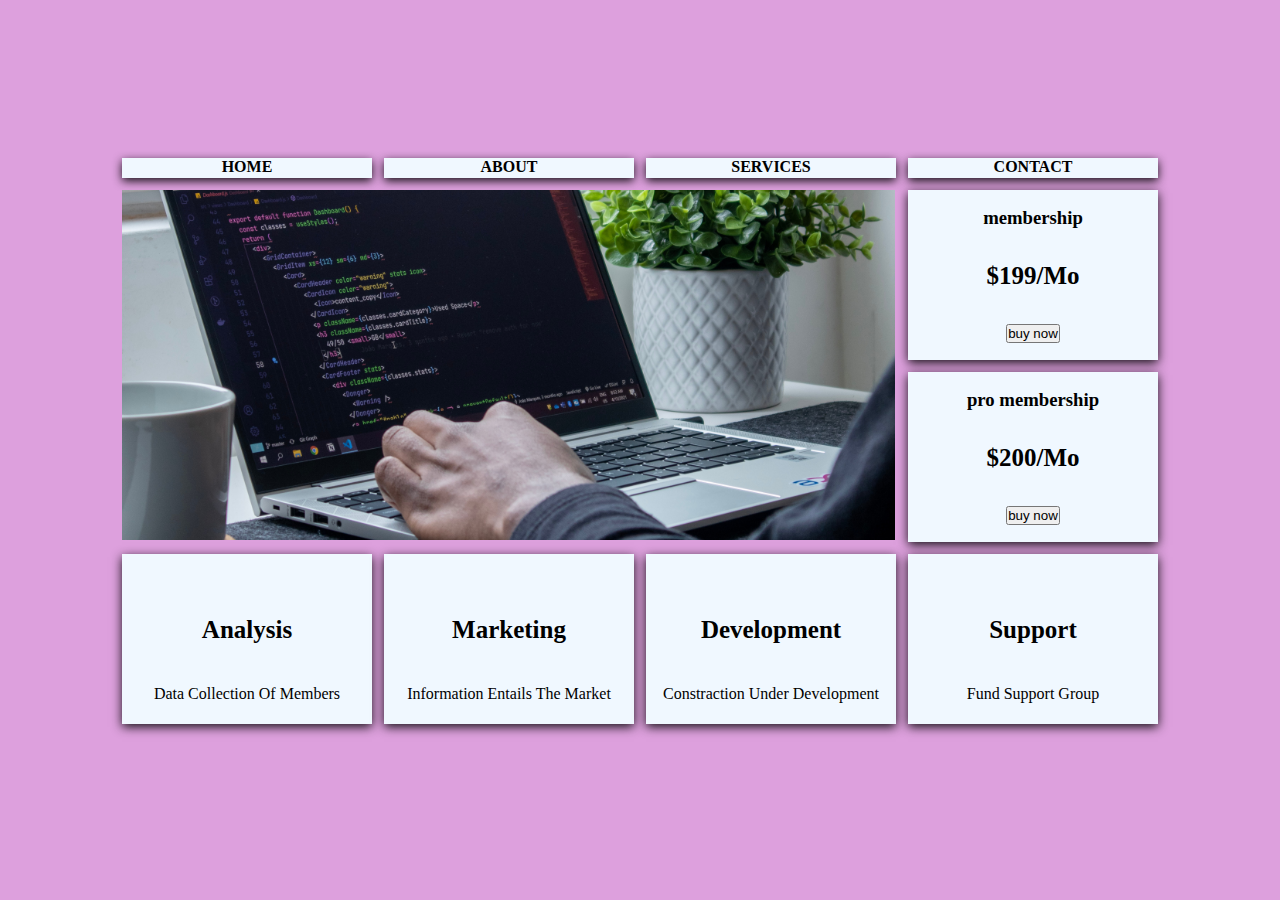
==== test2/task2.html @ 46fad882 "finished html and css styling" ====
<!DOCTYPE html>
<html lang="en">
<head>
    <meta charset="UTF-8">
    <meta http-equiv="X-UA-Compatible" content="IE=edge">
    <meta name="viewport" content="width=device-width, initial-scale=1.0">
    <link rel="stylesheet" href="task2.css" />
    <link rel="stylesheet" href="https://cdnjs.cloudflare.com/ajax/libs/font-awesome/6.2.0/css/all.min.css"
        integrity="sha512-xh6O/CkQoPOWDdYTDqeRdPCVd1SpvCA9XXcUnZS2FmJNp1coAFzvtCN9BmamE+4aHK8yyUHUSCcJHgXloTyT2A=="
        crossorigin="anonymous" referrerpolicy="no-referrer" />
    <title>Document</title>
</head>
<body>
    <div class="main">
        <div class="container">
            <div class="b1 link">
                <a href="#">home</a>
            </div>
            <div class="b2 link">
                <a href="#">about</a>
            </div>
            <div class="b3 link">
                <a href="#">services</a>
            </div>
            <div class="b4 link">
                <a href="#">contact</a>
            </div>
            <div class="b5 ">
                <img src="./nubelson-fernandes-UcYBL5V0xWQ-unsplash.jpeg"  alt="" />
            </div>
            <div class="b6 box">
                <h3>membership</h3>
                <p>$199/mo</p>
                <button>buy now</button>
            </div>
            <div class="b7 box">
                <h3>pro membership</h3>
                <p>$200/mo</p>
                <button>buy now</button>
            </div>
            <div class="b8 box">
                <i class="fa-sharp fa-solid fa-chart-pie"></i>
                <p>analysis</p>
                <p>data collection of members </p>
            </div>
            <div class="b9 box">
                <i class="fa-solid fa-globe"></i>
                <p>marketing</p>
                <p>information entails the market</p>
            </div>
            <div class="b10 box">
                <i class="fa-solid fa-gear"></i>
                <p>development</p>
                <p>constraction under development</p>
            </div>
            <div class="b11 box">
                <i class="fa-solid fa-users"></i>
                <p>support</p>
                <p>fund support group</p>
            </div>
        </div>
    </div>
</body>
</html>
---- test2/task2.css ----
* {
    margin: 0;
    padding: 0;
}

body {
    font-family: cursive;
    background-color: plum;
}

/* main styling */

.main {
    width: 100%;
    height: 98vh;
    margin: auto;
    display: flex;
    align-items: center;
    justify-content: center;
}

/* end of main stying */



/* styling container class */

.container {
    width: 100% auto;
    display: grid;
    grid-template-columns: repeat(4, 1fr);
    grid-gap: 2px;
}

/* end of styling container class */
.link {
    width: 250px;
    height: 20px;
    background-color: aliceblue;
    text-transform: uppercase;
    display: flex;
    justify-content: center;
    margin: 5px;
    box-shadow: 0 3px 10px rgb(0 0 0 / 0.9);

}

.link>a {
    text-decoration: none;
    color: black;
    font-weight: bold;
}


/* image */

.b5 {
    grid-column: 1/4;
    grid-row: 2/4;
    height: 350px;
    width: 98.6%;
    margin: 5px;
    background-attachment: fixed;
}

.b5>img {
    width: 100%;
    height: 100%;
    object-fit: cover;
}

/* end of image */


.box {
    width: 250px;
    height: 170px;
    background-color: aliceblue;
    margin: 5px;
    box-shadow: 0 3px 10px rgb(0 0 0 / 0.9);
    text-align: center;
    display: flex;
    flex-direction: column;
    align-items: center;
    justify-content: space-around;
}
.box>i{
    font-size: 50px;
}
.box>p:nth-child(2){
    text-transform: capitalize;
    font-weight: bolder;
    font-size: 25px;
}
.box>p:nth-child(3){
    text-transform: capitalize;
}


/* media screens */

@media screen and (max-width: 1050px) {
    .container{
       width: 70% auto;
    }
    .box{
        width: 200px;
        height: 140px;
    }
    .link{
        width: 200px;
    }
}

@media screen and (max-width: 800px) {
    .main{
        height: auto;
        width: 100%;
        margin: auto;
        display: flex;
        align-items: center;
        justify-content: center;
    }
    .container{
        width: 100% auto;
        display: flex;
        flex-direction: column;
    }
    .box{
        width: 300px;
        height: 170px;
    }
    .b5{
        width: 300px;
        height: 170px;
    }
    .link{
        width: 300px;
    }

}

@media screen and (max-width: 600px) {
    .main{
        height: auto;
        width: 100%;
        margin: auto;
        display: flex;
        align-items: center;
        justify-content: center;
    }
    .container{
        width: 100% auto;
        display: flex;
        flex-direction: column;
    }
    .b5{
        width: 250px;
        
    }
    .link{
        width: 250px;
    }
    .box{
        width: 250px;
    }
    
}
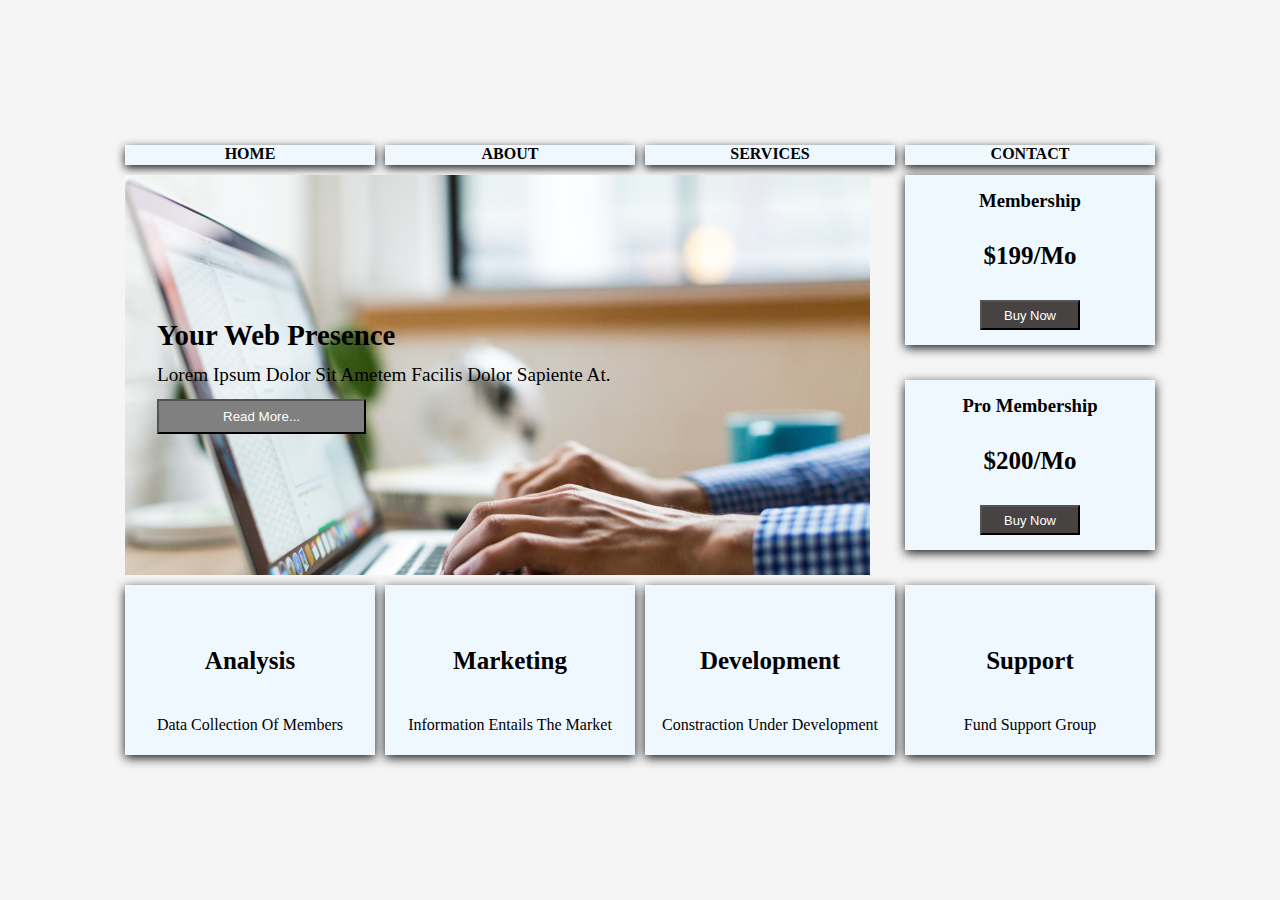
==== commit 8d682d5c: "added small features" ====
--- a/test2/task2.html
+++ b/test2/task2.html
@@ -1,5 +1,6 @@
 <!DOCTYPE html>
 <html lang="en">
+
 <head>
     <meta charset="UTF-8">
     <meta http-equiv="X-UA-Compatible" content="IE=edge">
@@ -10,6 +11,7 @@
         crossorigin="anonymous" referrerpolicy="no-referrer" />
     <title>Document</title>
 </head>
+
 <body>
     <div class="main">
         <div class="container">
@@ -26,12 +28,21 @@
                 <a href="#">contact</a>
             </div>
             <div class="b5 ">
-                <img src="./nubelson-fernandes-UcYBL5V0xWQ-unsplash.jpeg"  alt="" />
+                <!-- <img src="./nubelson-fernandes-UcYBL5V0xWQ-unsplash.jpeg"  alt="" /> -->
+                <div class="b5m">
+                    <div class="article">
+                        <h2>your web presence</h2>
+                        <p>Lorem ipsum dolor sit ametem facilis dolor sapiente at.</p>
+                        <button>Read More...</button>
+                    </div>
+                </div>
             </div>
             <div class="b6 box">
+
                 <h3>membership</h3>
                 <p>$199/mo</p>
                 <button>buy now</button>
+
             </div>
             <div class="b7 box">
                 <h3>pro membership</h3>
@@ -61,4 +72,5 @@
         </div>
     </div>
 </body>
+
 </html>--- a/test2/task2.css
+++ b/test2/task2.css
@@ -5,14 +5,14 @@
 
 body {
     font-family: cursive;
-    background-color: plum;
+    background-color: whitesmoke;
 }
 
 /* main styling */
 
 .main {
     width: 100%;
-    height: 98vh;
+    height: 100vh;
     margin: auto;
     display: flex;
     align-items: center;
@@ -29,7 +29,7 @@
     width: 100% auto;
     display: grid;
     grid-template-columns: repeat(4, 1fr);
-    grid-gap: 2px;
+    /* grid-gap: 2px; */
 }
 
 /* end of styling container class */
@@ -54,19 +54,48 @@
 
 /* image */
 
-.b5 {
+/* .b5 {
     grid-column: 1/4;
     grid-row: 2/4;
     height: 350px;
-    width: 98.6%;
+    width: 98.8%;
     margin: 5px;
-    background-attachment: fixed;
-}
-
-.b5>img {
+}
+
+.b5>img { 
     width: 100%;
     height: 100%;
     object-fit: cover;
+    position: relative;
+} */
+
+.b5{
+    background-image: url("./burst-kUqqaRjJuw0-unsplash.jpeg");
+    grid-column: 1/4;
+    grid-row: 2/4;
+    background-size: cover;
+    /* background-attachment: fixed; */
+    /* background-repeat: repeat; */
+    width: 745px;
+    height: 400px;
+    /* padding: 20px; */
+    margin: 5px ;
+    /* padding: 40px 45px; */
+    display: flex;
+    flex-direction: column;
+    justify-content: center;
+}
+.article{
+    margin: 2rem;
+    line-height: 2.5rem;
+    color: black;
+    text-transform: capitalize;
+    font-size: larger;
+}
+.article>button{
+    padding: 0.5rem 4rem;
+    background-color: gray;
+    color: white;
 }
 
 /* end of image */
@@ -95,7 +124,28 @@
 .box>p:nth-child(3){
     text-transform: capitalize;
 }
-
+.b6{
+    text-transform: capitalize;
+}
+.b6>button{
+    width: 100px;
+    height: 30px;
+    background-color: rgb(71, 67, 67);
+    color: white;
+    font-size: 13px;
+    text-transform: capitalize;
+}
+.b7{
+    text-transform: capitalize;
+}
+.b7>button{
+    width: 100px;
+    height: 30px;
+    background-color: rgb(71, 67, 67);
+    color: white;
+    font-size: 13px;
+    text-transform: capitalize;
+}
 
 /* media screens */
 
@@ -109,6 +159,15 @@
     }
     .link{
         width: 200px;
+    }
+    .b5{
+       width: 620px;
+    }
+    .article{
+       font-size: large;
+    }
+    .article>button{
+       padding: 0.4rem 3rem;
     }
 }
 
@@ -137,6 +196,12 @@
     .link{
         width: 300px;
     }
+    .article{
+        font-size: small;
+     }
+     .article>button{
+        padding: 0.4rem 3rem;
+     }
 
 }
 
